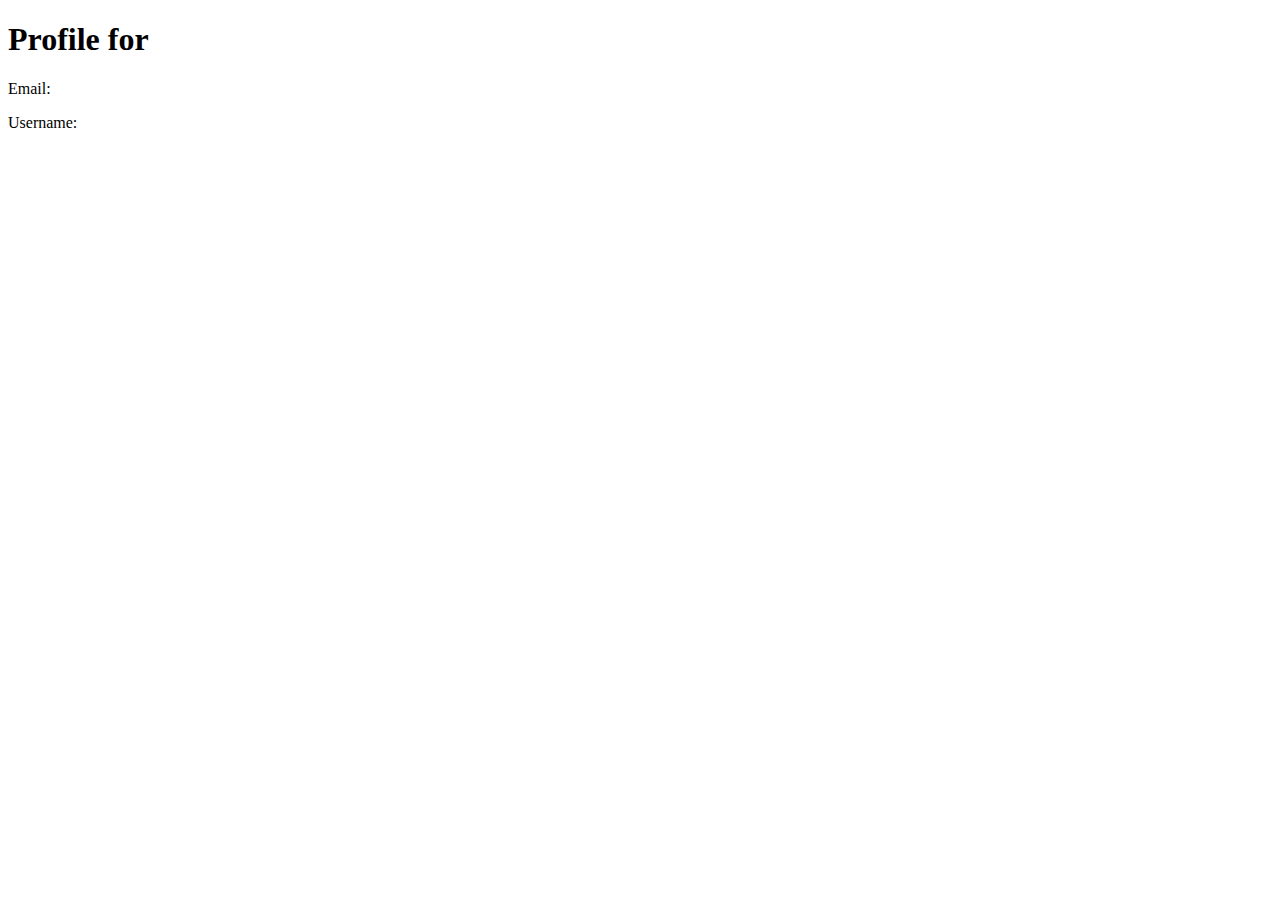
==== public_html/profile.html @ 0ea95bc8 "Added Profile page with basic call structure to get vars" ====
<!DOCTYPE html>
<html lang="en">
<head>
    <meta charset="UTF-8">
    <title>Profile</title>
</head>
<body>
     <!-- NEED TO FIND OUT HOW TO GRAB USERNAME AND DETAILS -->
     <script>
       document.addEventListener("DOMCONTENTLOAD", function() {
       function fetchData() {
          fetch("users.php")
               .then(response => response.json())
               .then(data => {
                    document.getElementById('name').textContent = data.name;
                    document.getElementById('username').textContent = data.username;
                    document.getElementById('email').textContent = data.email;
          })
          .catch(error => console.error('An error occurred with your account', error));
       }
       fetchData();
       });
     </script>

     <h1> Profile for <span id = "name"></span> </h1>
     <p> Email: <span id = "email"></span></p>
     <p> Username: <span id = "username"></span></p>

</body>
</html>
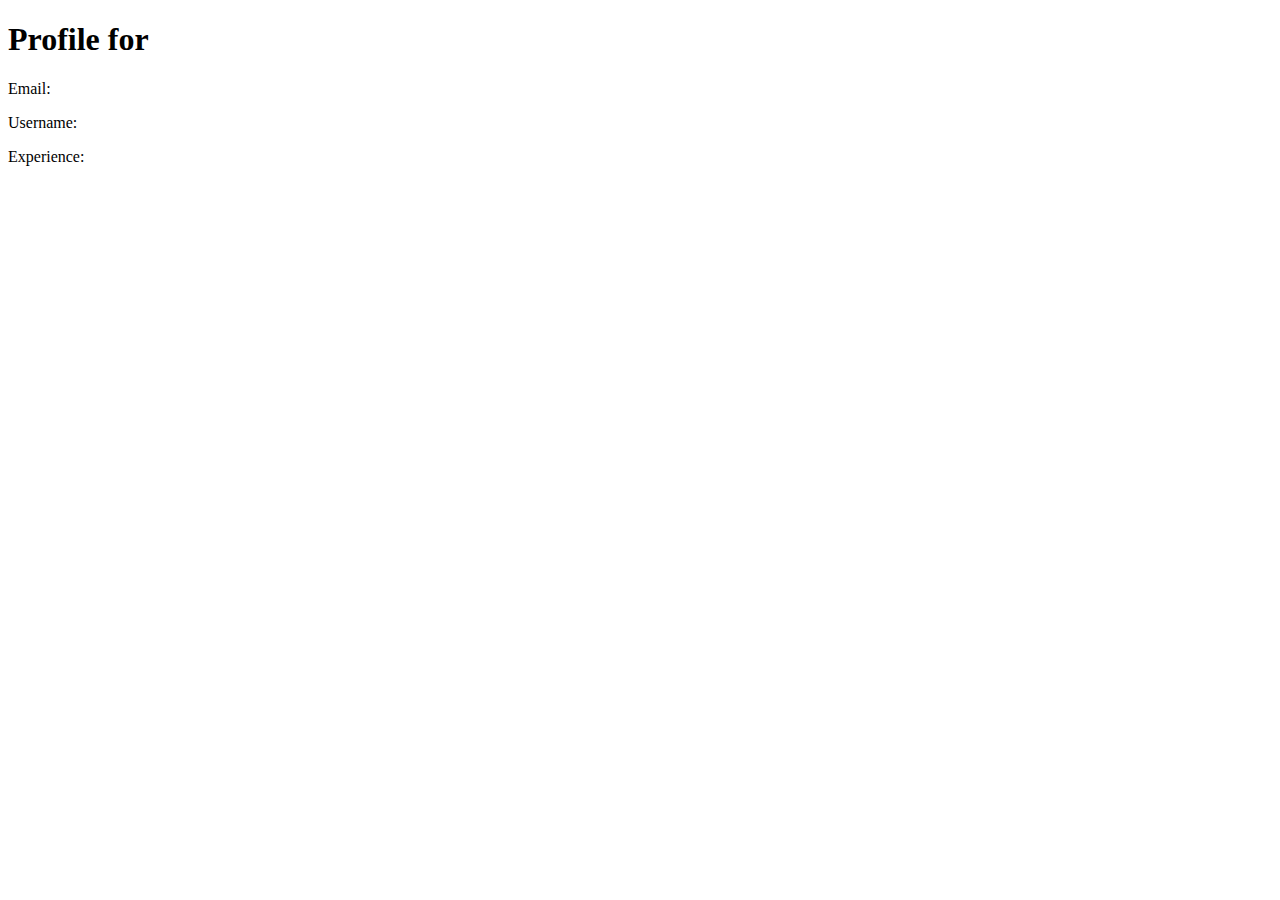
==== commit ea185c53: "Added CSS for profile" ====
--- a/public_html/profile.html
+++ b/public_html/profile.html
@@ -15,6 +15,7 @@
                     document.getElementById('name').textContent = data.name;
                     document.getElementById('username').textContent = data.username;
                     document.getElementById('email').textContent = data.email;
+                    document.getElementById('experience').textContent = data.experience
           })
           .catch(error => console.error('An error occurred with your account', error));
        }
@@ -25,6 +26,7 @@
      <h1> Profile for <span id = "name"></span> </h1>
      <p> Email: <span id = "email"></span></p>
      <p> Username: <span id = "username"></span></p>
+     <p> Experience: <span id = "experience"></span></p>
 
 </body>
 </html>